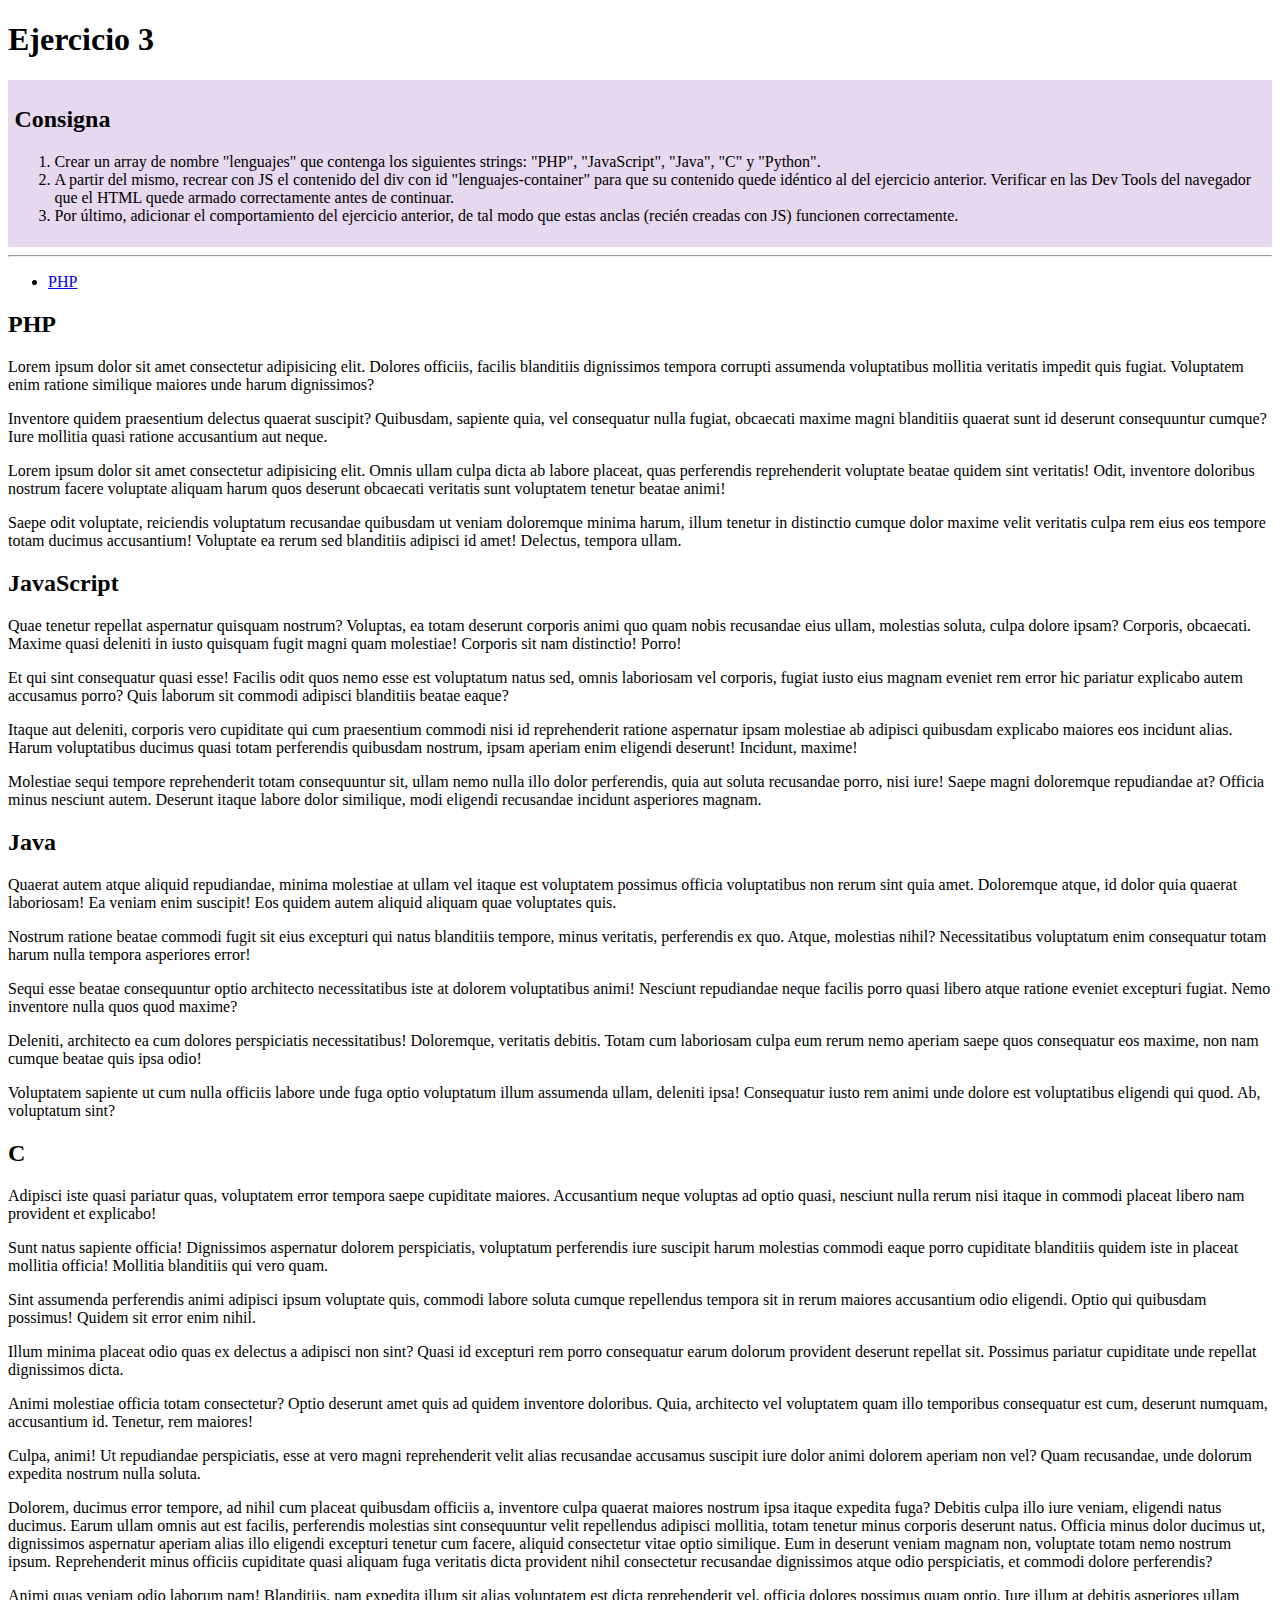
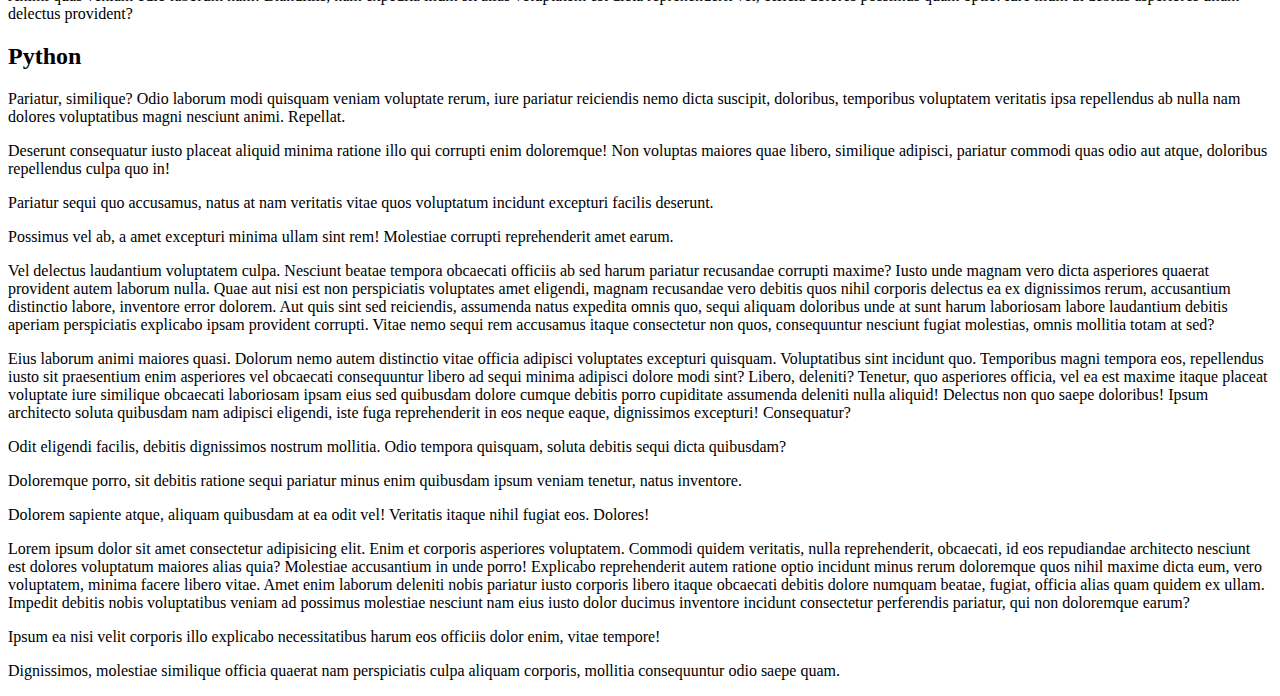
==== ejercicios-arrays/ejercicio-3/index.html @ c90d62bc "subida de todos los archivos" ====
<!DOCTYPE html>
<html lang="es">
    <head>
        <meta charset="UTF-8" />
        <meta http-equiv="X-UA-Compatible" content="IE=edge" />
        <meta name="viewport" content="width=device-width, initial-scale=1.0" />
        <title>Ejercicio 3</title>
        <style>
            .consigna {
                background-color: hsl(277, 40%, 89%);
                padding: 0.4em;
            }
        </style>
    </head>
    <body>
        <h1>Ejercicio 3</h1>

        <div class="consigna">
            <h2>Consigna</h2>
            <ol>
                <li>
                    Crear un array de nombre "lenguajes" que contenga los
                    siguientes strings: "PHP", "JavaScript", "Java", "C" y
                    "Python".
                </li>
                <li>
                    A partir del mismo, recrear con JS el contenido del div con
                    id "lenguajes-container" para que su contenido quede
                    idéntico al del ejercicio anterior. Verificar en las Dev
                    Tools del navegador que el HTML quede armado correctamente
                    antes de continuar.
                </li>
                <li>
                    Por último, adicionar el comportamiento del ejercicio
                    anterior, de tal modo que estas anclas (recién creadas con
                    JS) funcionen correctamente.
                </li>
            </ol>
        </div>

        <hr />

        <div id="lenguajes-container"></div>

        <h2>PHP</h2>
        <p>
            Lorem ipsum dolor sit amet consectetur adipisicing elit. Dolores
            officiis, facilis blanditiis dignissimos tempora corrupti assumenda
            voluptatibus mollitia veritatis impedit quis fugiat. Voluptatem enim
            ratione similique maiores unde harum dignissimos?
        </p>
        <p>
            Inventore quidem praesentium delectus quaerat suscipit? Quibusdam,
            sapiente quia, vel consequatur nulla fugiat, obcaecati maxime magni
            blanditiis quaerat sunt id deserunt consequuntur cumque? Iure
            mollitia quasi ratione accusantium aut neque.
        </p>
        <p>
            Lorem ipsum dolor sit amet consectetur adipisicing elit. Omnis ullam
            culpa dicta ab labore placeat, quas perferendis reprehenderit
            voluptate beatae quidem sint veritatis! Odit, inventore doloribus
            nostrum facere voluptate aliquam harum quos deserunt obcaecati
            veritatis sunt voluptatem tenetur beatae animi!
        </p>
        <p>
            Saepe odit voluptate, reiciendis voluptatum recusandae quibusdam ut
            veniam doloremque minima harum, illum tenetur in distinctio cumque
            dolor maxime velit veritatis culpa rem eius eos tempore totam
            ducimus accusantium! Voluptate ea rerum sed blanditiis adipisci id
            amet! Delectus, tempora ullam.
        </p>

        <h2>JavaScript</h2>
        <p>
            Quae tenetur repellat aspernatur quisquam nostrum? Voluptas, ea
            totam deserunt corporis animi quo quam nobis recusandae eius ullam,
            molestias soluta, culpa dolore ipsam? Corporis, obcaecati. Maxime
            quasi deleniti in iusto quisquam fugit magni quam molestiae!
            Corporis sit nam distinctio! Porro!
        </p>
        <p>
            Et qui sint consequatur quasi esse! Facilis odit quos nemo esse est
            voluptatum natus sed, omnis laboriosam vel corporis, fugiat iusto
            eius magnam eveniet rem error hic pariatur explicabo autem accusamus
            porro? Quis laborum sit commodi adipisci blanditiis beatae eaque?
        </p>
        <p>
            Itaque aut deleniti, corporis vero cupiditate qui cum praesentium
            commodi nisi id reprehenderit ratione aspernatur ipsam molestiae ab
            adipisci quibusdam explicabo maiores eos incidunt alias. Harum
            voluptatibus ducimus quasi totam perferendis quibusdam nostrum,
            ipsam aperiam enim eligendi deserunt! Incidunt, maxime!
        </p>
        <p>
            Molestiae sequi tempore reprehenderit totam consequuntur sit, ullam
            nemo nulla illo dolor perferendis, quia aut soluta recusandae porro,
            nisi iure! Saepe magni doloremque repudiandae at? Officia minus
            nesciunt autem. Deserunt itaque labore dolor similique, modi
            eligendi recusandae incidunt asperiores magnam.
        </p>

        <h2>Java</h2>
        <p>
            Quaerat autem atque aliquid repudiandae, minima molestiae at ullam
            vel itaque est voluptatem possimus officia voluptatibus non rerum
            sint quia amet. Doloremque atque, id dolor quia quaerat laboriosam!
            Ea veniam enim suscipit! Eos quidem autem aliquid aliquam quae
            voluptates quis.
        </p>
        <p>
            Nostrum ratione beatae commodi fugit sit eius excepturi qui natus
            blanditiis tempore, minus veritatis, perferendis ex quo. Atque,
            molestias nihil? Necessitatibus voluptatum enim consequatur totam
            harum nulla tempora asperiores error!
        </p>
        <p>
            Sequi esse beatae consequuntur optio architecto necessitatibus iste
            at dolorem voluptatibus animi! Nesciunt repudiandae neque facilis
            porro quasi libero atque ratione eveniet excepturi fugiat. Nemo
            inventore nulla quos quod maxime?
        </p>
        <p>
            Deleniti, architecto ea cum dolores perspiciatis necessitatibus!
            Doloremque, veritatis debitis. Totam cum laboriosam culpa eum rerum
            nemo aperiam saepe quos consequatur eos maxime, non nam cumque
            beatae quis ipsa odio!
        </p>
        <p>
            Voluptatem sapiente ut cum nulla officiis labore unde fuga optio
            voluptatum illum assumenda ullam, deleniti ipsa! Consequatur iusto
            rem animi unde dolore est voluptatibus eligendi qui quod. Ab,
            voluptatum sint?
        </p>

        <h2>C</h2>
        <p>
            Adipisci iste quasi pariatur quas, voluptatem error tempora saepe
            cupiditate maiores. Accusantium neque voluptas ad optio quasi,
            nesciunt nulla rerum nisi itaque in commodi placeat libero nam
            provident et explicabo!
        </p>
        <p>
            Sunt natus sapiente officia! Dignissimos aspernatur dolorem
            perspiciatis, voluptatum perferendis iure suscipit harum molestias
            commodi eaque porro cupiditate blanditiis quidem iste in placeat
            mollitia officia! Mollitia blanditiis qui vero quam.
        </p>
        <p>
            Sint assumenda perferendis animi adipisci ipsum voluptate quis,
            commodi labore soluta cumque repellendus tempora sit in rerum
            maiores accusantium odio eligendi. Optio qui quibusdam possimus!
            Quidem sit error enim nihil.
        </p>
        <p>
            Illum minima placeat odio quas ex delectus a adipisci non sint?
            Quasi id excepturi rem porro consequatur earum dolorum provident
            deserunt repellat sit. Possimus pariatur cupiditate unde repellat
            dignissimos dicta.
        </p>
        <p>
            Animi molestiae officia totam consectetur? Optio deserunt amet quis
            ad quidem inventore doloribus. Quia, architecto vel voluptatem quam
            illo temporibus consequatur est cum, deserunt numquam, accusantium
            id. Tenetur, rem maiores!
        </p>
        <p>
            Culpa, animi! Ut repudiandae perspiciatis, esse at vero magni
            reprehenderit velit alias recusandae accusamus suscipit iure dolor
            animi dolorem aperiam non vel? Quam recusandae, unde dolorum
            expedita nostrum nulla soluta.
        </p>
        <p>
            Dolorem, ducimus error tempore, ad nihil cum placeat quibusdam
            officiis a, inventore culpa quaerat maiores nostrum ipsa itaque
            expedita fuga? Debitis culpa illo iure veniam, eligendi natus
            ducimus. Earum ullam omnis aut est facilis, perferendis molestias
            sint consequuntur velit repellendus adipisci mollitia, totam tenetur
            minus corporis deserunt natus. Officia minus dolor ducimus ut,
            dignissimos aspernatur aperiam alias illo eligendi excepturi tenetur
            cum facere, aliquid consectetur vitae optio similique. Eum in
            deserunt veniam magnam non, voluptate totam nemo nostrum ipsum.
            Reprehenderit minus officiis cupiditate quasi aliquam fuga veritatis
            dicta provident nihil consectetur recusandae dignissimos atque odio
            perspiciatis, et commodi dolore perferendis?
        </p>
        <p>
            Animi quas veniam odio laborum nam! Blanditiis, nam expedita illum
            sit alias voluptatem est dicta reprehenderit vel, officia dolores
            possimus quam optio. Iure illum at debitis asperiores ullam delectus
            provident?
        </p>

        <h2>Python</h2>
        <p>
            Pariatur, similique? Odio laborum modi quisquam veniam voluptate
            rerum, iure pariatur reiciendis nemo dicta suscipit, doloribus,
            temporibus voluptatem veritatis ipsa repellendus ab nulla nam
            dolores voluptatibus magni nesciunt animi. Repellat.
        </p>
        <p>
            Deserunt consequatur iusto placeat aliquid minima ratione illo qui
            corrupti enim doloremque! Non voluptas maiores quae libero,
            similique adipisci, pariatur commodi quas odio aut atque, doloribus
            repellendus culpa quo in!
        </p>
        <p>
            Pariatur sequi quo accusamus, natus at nam veritatis vitae quos
            voluptatum incidunt excepturi facilis deserunt.
        </p>
        <p>
            Possimus vel ab, a amet excepturi minima ullam sint rem! Molestiae
            corrupti reprehenderit amet earum.
        </p>
        <p>
            Vel delectus laudantium voluptatem culpa. Nesciunt beatae tempora
            obcaecati officiis ab sed harum pariatur recusandae corrupti maxime?
            Iusto unde magnam vero dicta asperiores quaerat provident autem
            laborum nulla. Quae aut nisi est non perspiciatis voluptates amet
            eligendi, magnam recusandae vero debitis quos nihil corporis
            delectus ea ex dignissimos rerum, accusantium distinctio labore,
            inventore error dolorem. Aut quis sint sed reiciendis, assumenda
            natus expedita omnis quo, sequi aliquam doloribus unde at sunt harum
            laboriosam labore laudantium debitis aperiam perspiciatis explicabo
            ipsam provident corrupti. Vitae nemo sequi rem accusamus itaque
            consectetur non quos, consequuntur nesciunt fugiat molestias, omnis
            mollitia totam at sed?
        </p>
        <p>
            Eius laborum animi maiores quasi. Dolorum nemo autem distinctio
            vitae officia adipisci voluptates excepturi quisquam. Voluptatibus
            sint incidunt quo. Temporibus magni tempora eos, repellendus iusto
            sit praesentium enim asperiores vel obcaecati consequuntur libero ad
            sequi minima adipisci dolore modi sint? Libero, deleniti? Tenetur,
            quo asperiores officia, vel ea est maxime itaque placeat voluptate
            iure similique obcaecati laboriosam ipsam eius sed quibusdam dolore
            cumque debitis porro cupiditate assumenda deleniti nulla aliquid!
            Delectus non quo saepe doloribus! Ipsum architecto soluta quibusdam
            nam adipisci eligendi, iste fuga reprehenderit in eos neque eaque,
            dignissimos excepturi! Consequatur?
        </p>
        <p>
            Odit eligendi facilis, debitis dignissimos nostrum mollitia. Odio
            tempora quisquam, soluta debitis sequi dicta quibusdam?
        </p>
        <p>
            Doloremque porro, sit debitis ratione sequi pariatur minus enim
            quibusdam ipsum veniam tenetur, natus inventore.
        </p>
        <p>
            Dolorem sapiente atque, aliquam quibusdam at ea odit vel! Veritatis
            itaque nihil fugiat eos. Dolores!
        </p>
        <p>
            Lorem ipsum dolor sit amet consectetur adipisicing elit. Enim et
            corporis asperiores voluptatem. Commodi quidem veritatis, nulla
            reprehenderit, obcaecati, id eos repudiandae architecto nesciunt est
            dolores voluptatum maiores alias quia? Molestiae accusantium in unde
            porro! Explicabo reprehenderit autem ratione optio incidunt minus
            rerum doloremque quos nihil maxime dicta eum, vero voluptatem,
            minima facere libero vitae. Amet enim laborum deleniti nobis
            pariatur iusto corporis libero itaque obcaecati debitis dolore
            numquam beatae, fugiat, officia alias quam quidem ex ullam. Impedit
            debitis nobis voluptatibus veniam ad possimus molestiae nesciunt nam
            eius iusto dolor ducimus inventore incidunt consectetur perferendis
            pariatur, qui non doloremque earum?
        </p>
        <p>
            Ipsum ea nisi velit corporis illo explicabo necessitatibus harum eos
            officiis dolor enim, vitae tempore!
        </p>
        <p>
            Dignissimos, molestiae similique officia quaerat nam perspiciatis
            culpa aliquam corporis, mollitia consequuntur odio saepe quam.
        </p>

        <script>
            // Crear un array de nombre "lenguajes" que contenga los
            // siguientes strings: "PHP", "JavaScript", "Java", "C" y
            // "Python".

            // A partir del mismo, recrear con JS el contenido del div con
            // id "lenguajes-container" para que su contenido quede
            // idéntico al del ejercicio anterior. Verificar en las Dev
            // Tools del navegador que el HTML quede armado correctamente
            // antes de continuar.

            // Por último, adicionar el comportamiento del ejercicio
            // anterior, de tal modo que estas anclas (recién creadas con
            // JS) funcionen correctamente.

            var lenguajes = ["PHP", "JavaScript", "Java", "C", "Python"];

            var lenguajesContainer = document.getElementById(
                "lenguajes-container"
            );

            var elementoUl = document.createElement("ul");

            var elementoLi = document.createElement("li");

            var elementoA = document.createElement("a");

            for (var lenguaje of lenguajes) {
                elementoA.href = "#" + lenguajes[0].toLowerCase();
                elementoA.innerHTML = lenguajes[0];
                elementoLi.appendChild(elementoA);
                elementoUl.appendChild(elementoLi);
            }

            lenguajesContainer.appendChild(elementoUl);
        </script>
    </body>
</html>
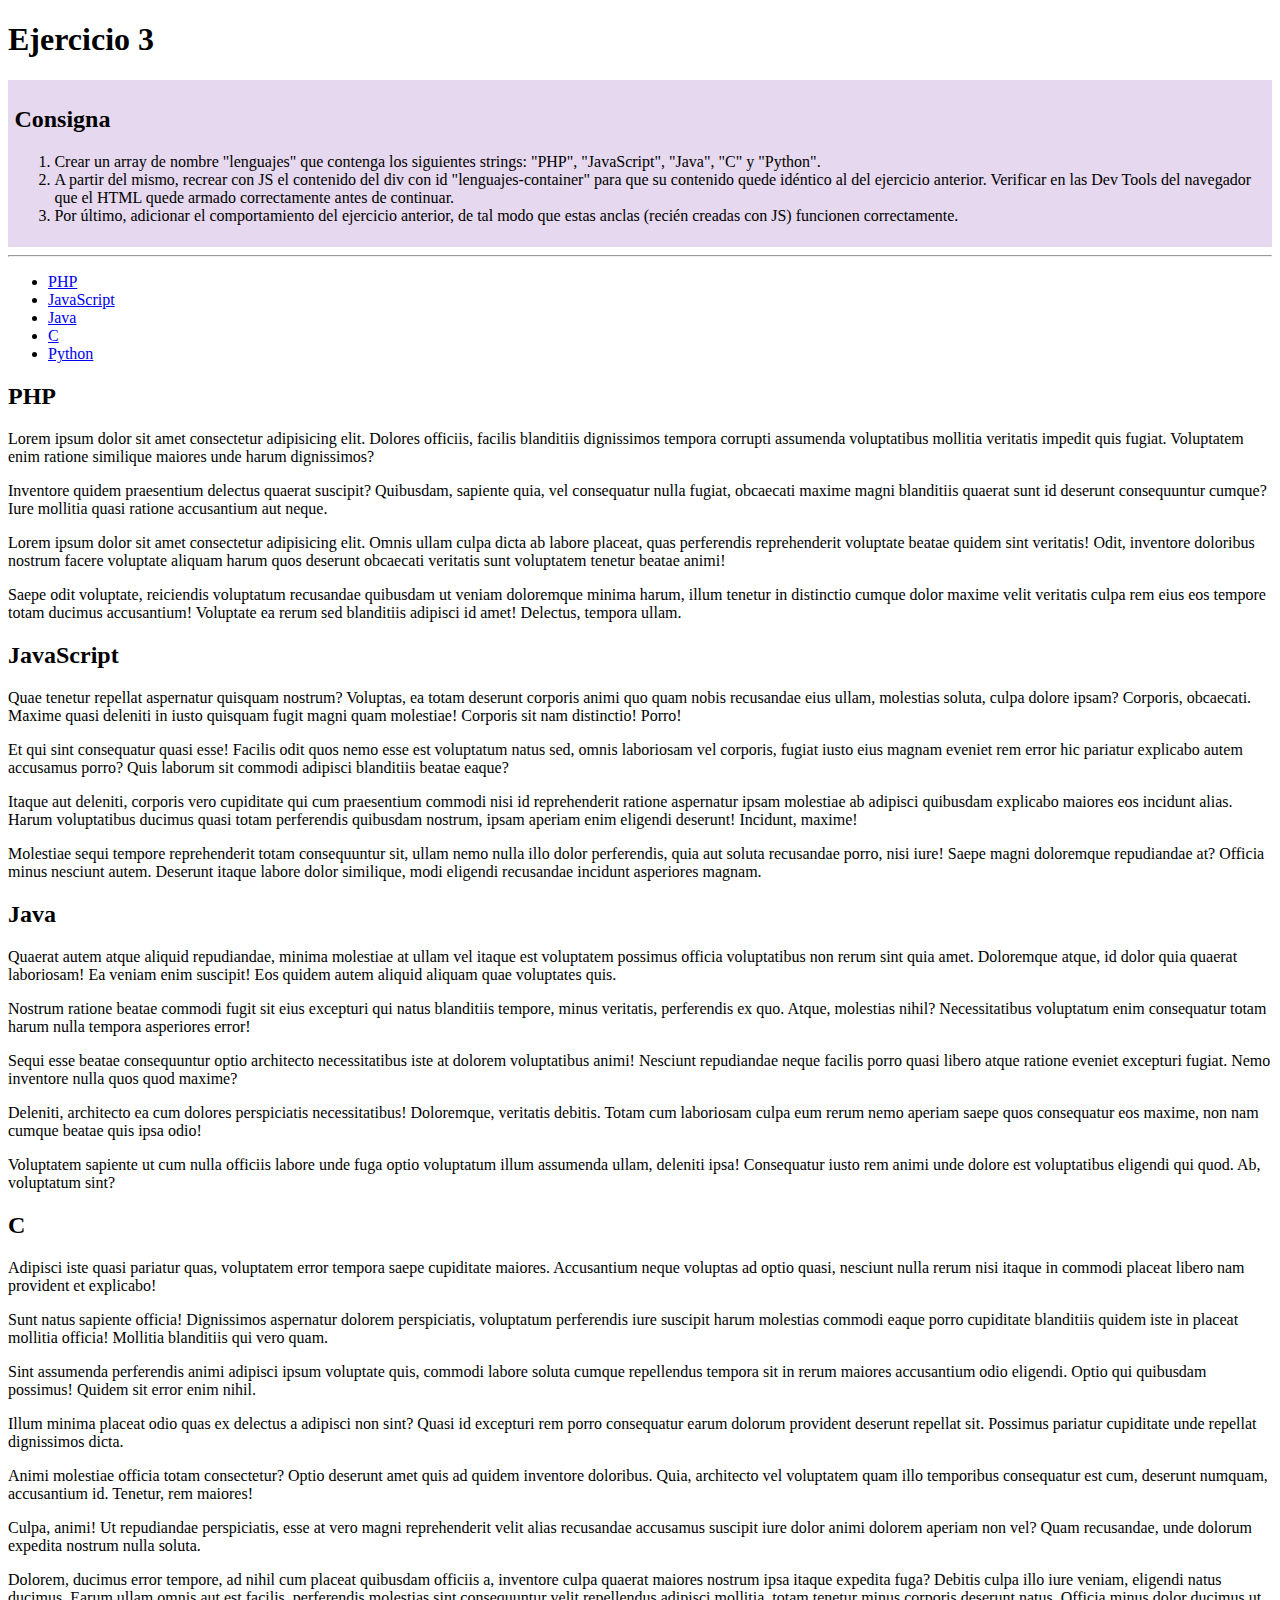
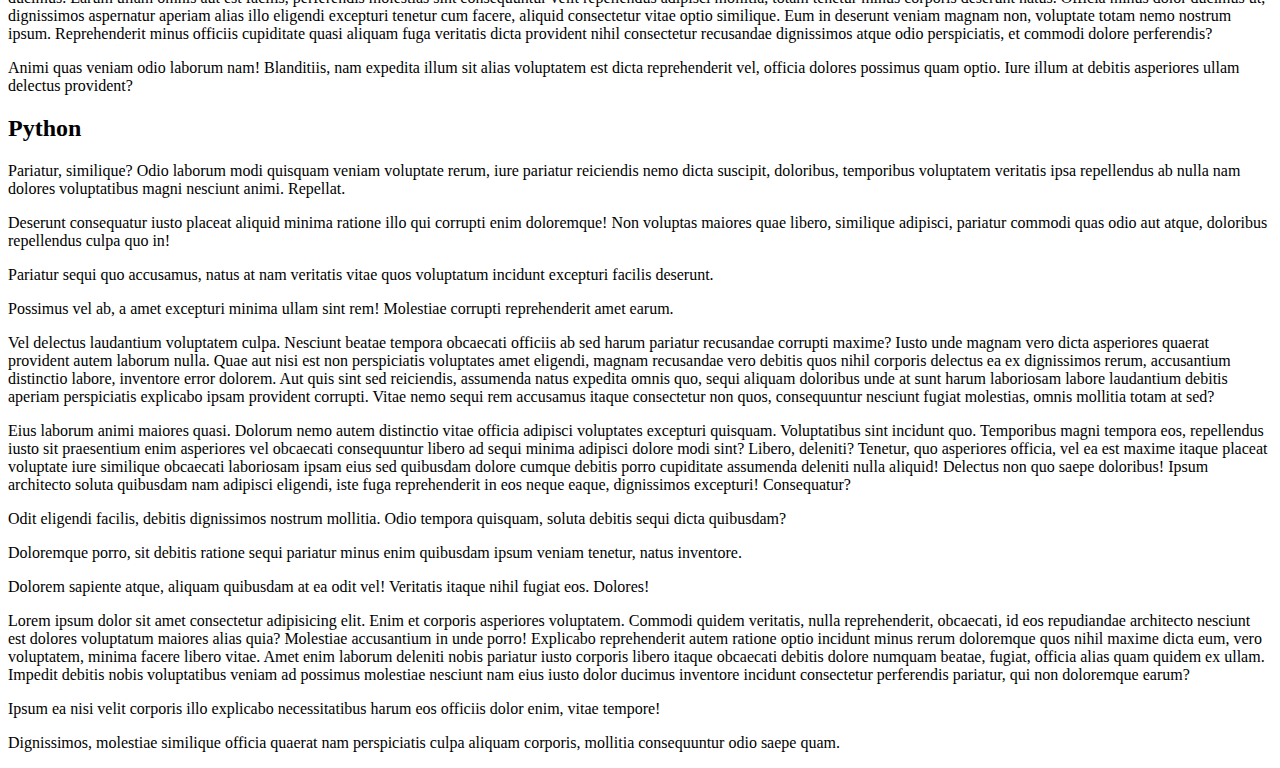
==== commit dd58c95d: "ejercicio -3" ====
--- a/ejercicios-arrays/ejercicio-3/index.html
+++ b/ejercicios-arrays/ejercicio-3/index.html
@@ -290,23 +290,28 @@
 
             var lenguajes = ["PHP", "JavaScript", "Java", "C", "Python"];
 
+            /* Consigo el div que está vacío */
             var lenguajesContainer = document.getElementById(
                 "lenguajes-container"
             );
 
+            /* Acá creo los elementos, el orden de creación no es importante pero así es más fácil para guiarse. Lo que si es importante es el orden en que se asignan uno adentro del otro. */
             var elementoUl = document.createElement("ul");
 
-            var elementoLi = document.createElement("li");
-
-            var elementoA = document.createElement("a");
-
+            /* Acá en cambio si importa el orden para la iteración */
             for (var lenguaje of lenguajes) {
-                elementoA.href = "#" + lenguajes[0].toLowerCase();
-                elementoA.innerHTML = lenguajes[0];
+                var elementoLi = document.createElement("li");
+                var elementoA = document.createElement("a");
+                /* Acá al elemento a le agrego un href que adentro va a tener un # y el primer elemento del array (en posición 0) con letra minúscula) */
+                elementoA.href = "#" + lenguaje.toLowerCase();
+                /* Luego adentro de ese elementoA (dentro de su html) le agregamos PHP (sin modificar) es lo que aparece clickeable */
+                elementoA.innerHTML = lenguaje;
+                /* Después elementoLi (que es un li) le ponemos dentro (con appendChild) al elementoA (es decir, a) */
                 elementoLi.appendChild(elementoA);
+                /* Siguiente en el elementoUL le ponemos dentro (con appendChild) al elemento Li */
                 elementoUl.appendChild(elementoLi);
             }
-
+            /* Este es el UL que queda afuera porque no se necesita reiterarlo, sólo se crea una vez */
             lenguajesContainer.appendChild(elementoUl);
         </script>
     </body>
